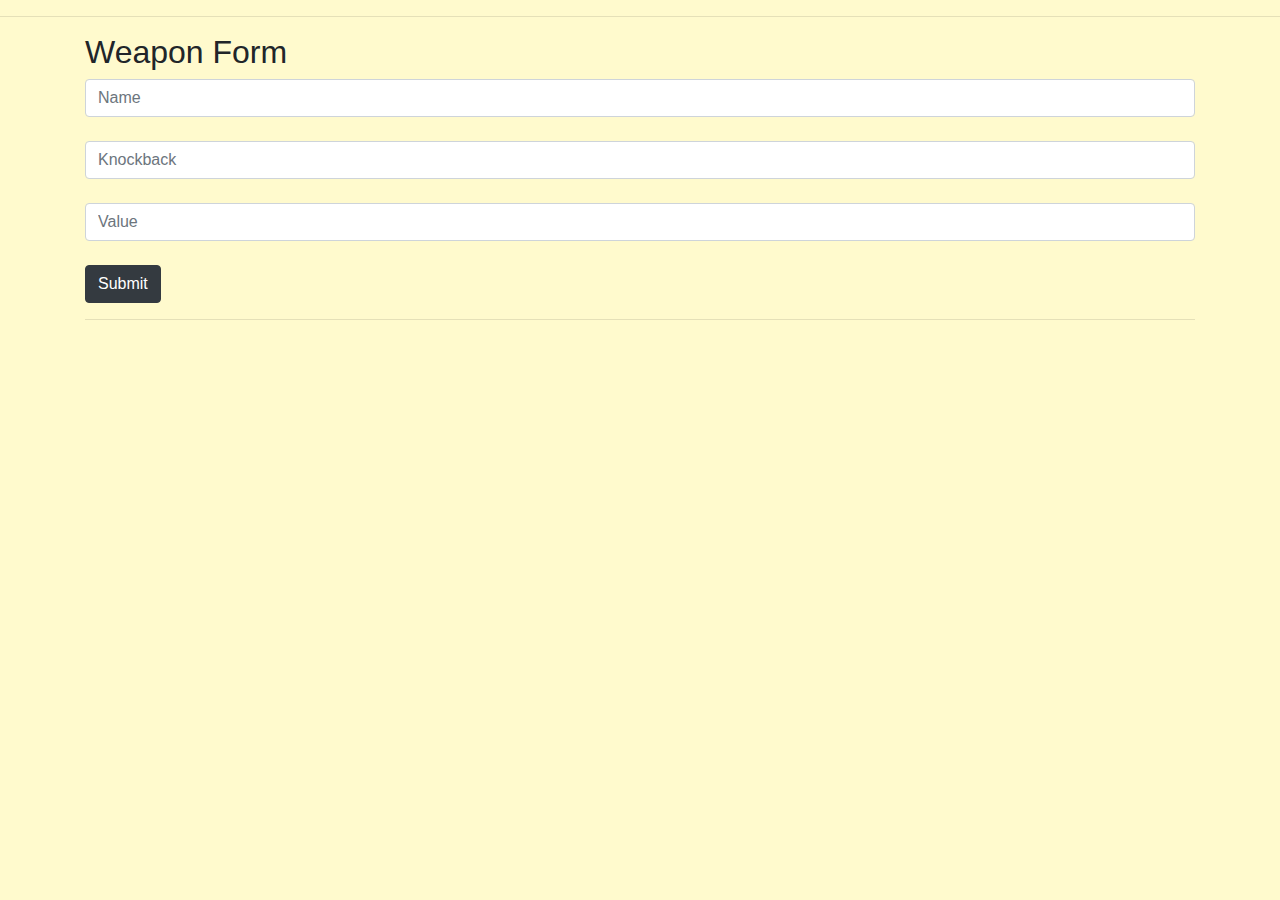
==== src/main/resources/templates/weapon/weaponform.html @ da7e6593 "Add html files" ====
<!DOCTYPE html>
<html lang="en" xmlns:th="http://www.w3.org/1999/xhtml">
<head>
    <meta charset="UTF-8">
    <title>Weapon Add Form</title>
<!--    <link rel="stylesheet" href="../../static/css/bootstrap.css" th:href="@{/css/bootstrap.css}" type="text/css">-->
<!--    <link rel="stylesheet" href="../static/css/main.css" th:href="@{/css/main.css}" type="text/css">-->

    <link rel="stylesheet" href="https://stackpath.bootstrapcdn.com/bootstrap/4.4.1/css/bootstrap.min.css" integrity="sha384-Vkoo8x4CGsO3+Hhxv8T/Q5PaXtkKtu6ug5TOeNV6gBiFeWPGFN9MuhOf23Q9Ifjh" crossorigin="anonymous">
    <style>
        .action-td{
            display: inline-flex;
        }

        .padding5px{
            padding: 5px;
        }

        .padding10px{
            padding: 10px;
        }

        body {background-color: lemonchiffon;}
    </style>
</head>
<body>
<hr>
<div class="container">
    <h2>Weapon Form</h2>
    <div class="form-group">
        <form action="#" class="form-group" th:action="@{/saveweapon}" th:object="${weapon}" method="post">
            <!--            <input type="hidden" th:field="*{id}">-->
            <input type="text" class="form-control" th:field="*{name}" placeholder="Name"><br>
            <input type="text" class="form-control" th:field="*{knockback}" placeholder="Knockback"><br>
            <input type="text" class="form-control" th:field="*{value}" placeholder="Value"><br>
            <input type="submit" class="btn btn-dark">
        </form>
        <hr>
    </div>
</div>

</body>
</html>
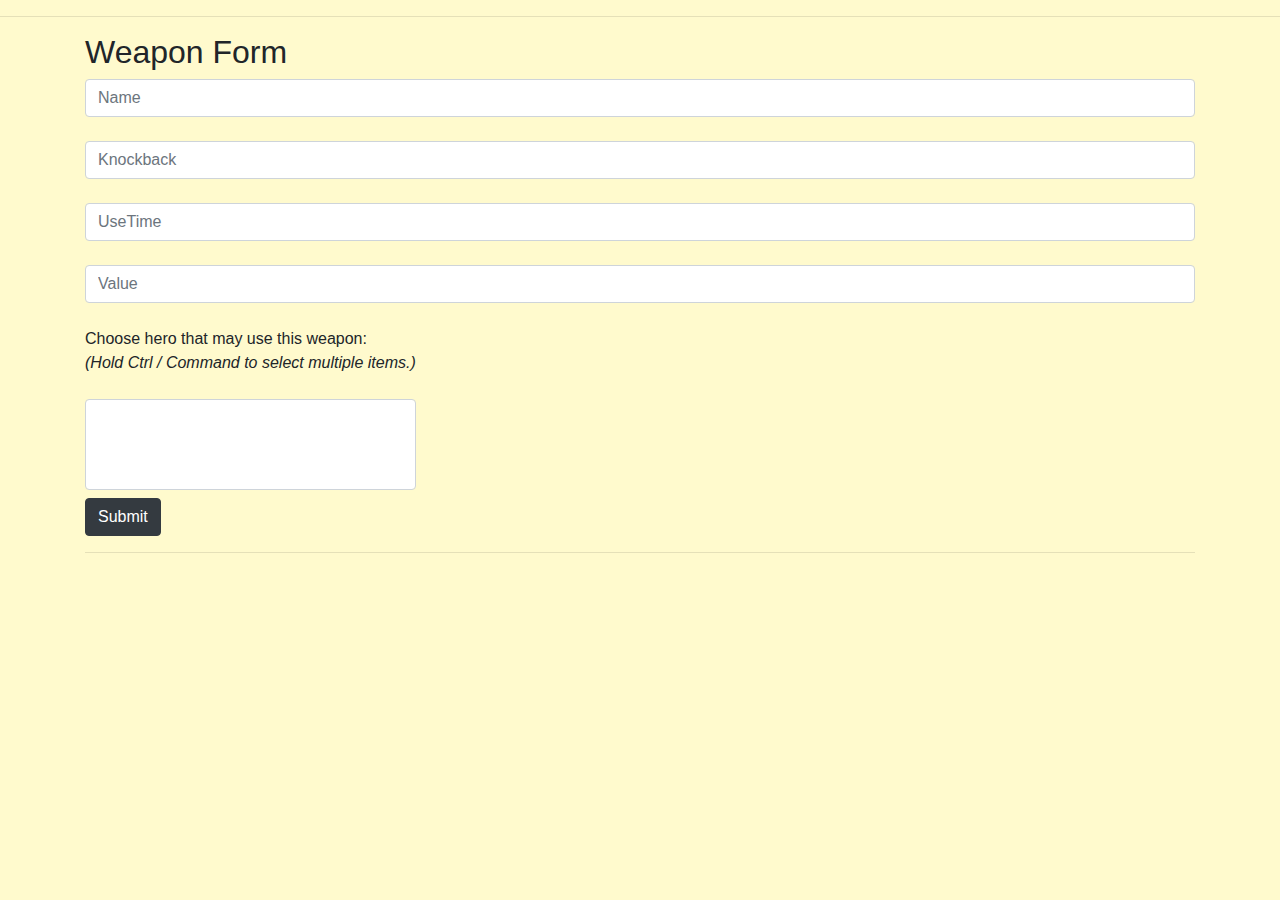
==== commit 119a720f: "Modify saveHero method" ====
--- a/src/main/resources/templates/weapon/weaponform.html
+++ b/src/main/resources/templates/weapon/weaponform.html
@@ -32,7 +32,21 @@
             <!--            <input type="hidden" th:field="*{id}">-->
             <input type="text" class="form-control" th:field="*{name}" placeholder="Name"><br>
             <input type="text" class="form-control" th:field="*{knockback}" placeholder="Knockback"><br>
+            <input type="text" class="form-control" th:field="*{useTime}" placeholder="UseTime"><br>
             <input type="text" class="form-control" th:field="*{value}" placeholder="Value"><br>
+
+            <label>Choose hero that may use this weapon:<br>
+                <i> (Hold Ctrl / Command to select multiple items.)</i><br>
+                <br>
+                <!--                zapamiętuje tylko pierwszego wybranego pracownika z listy :(-->
+                <select class="form-control" multiple>
+                    <option th:each="item : ${heroList}"
+                            th:selected="${heroIds.add(item.id)}"
+                            th:value="${item.id}"
+                            th:text="${item.name}"></option>
+                </select>
+            </label><br>
+
             <input type="submit" class="btn btn-dark">
         </form>
         <hr>
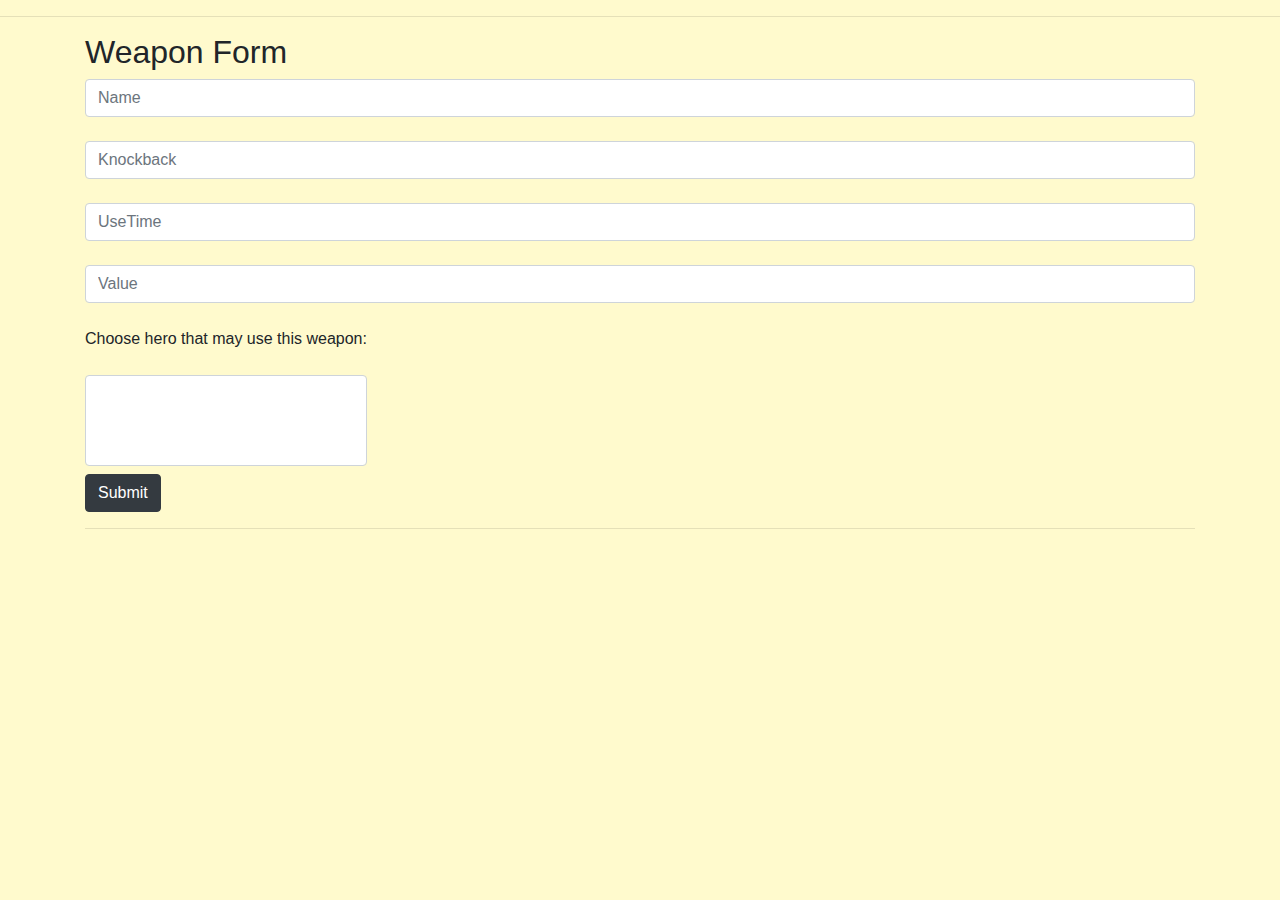
==== commit bc95bf47: "Update project" ====
--- a/src/main/resources/templates/weapon/weaponform.html
+++ b/src/main/resources/templates/weapon/weaponform.html
@@ -29,16 +29,14 @@
     <h2>Weapon Form</h2>
     <div class="form-group">
         <form action="#" class="form-group" th:action="@{/saveweapon}" th:object="${weapon}" method="post">
-            <!--            <input type="hidden" th:field="*{id}">-->
+                        <input type="hidden" th:field="*{id}">
             <input type="text" class="form-control" th:field="*{name}" placeholder="Name"><br>
             <input type="text" class="form-control" th:field="*{knockback}" placeholder="Knockback"><br>
             <input type="text" class="form-control" th:field="*{useTime}" placeholder="UseTime"><br>
             <input type="text" class="form-control" th:field="*{value}" placeholder="Value"><br>
 
             <label>Choose hero that may use this weapon:<br>
-                <i> (Hold Ctrl / Command to select multiple items.)</i><br>
                 <br>
-                <!--                zapamiętuje tylko pierwszego wybranego pracownika z listy :(-->
                 <select class="form-control" multiple>
                     <option th:each="item : ${heroList}"
                             th:selected="${heroIds.add(item.id)}"
